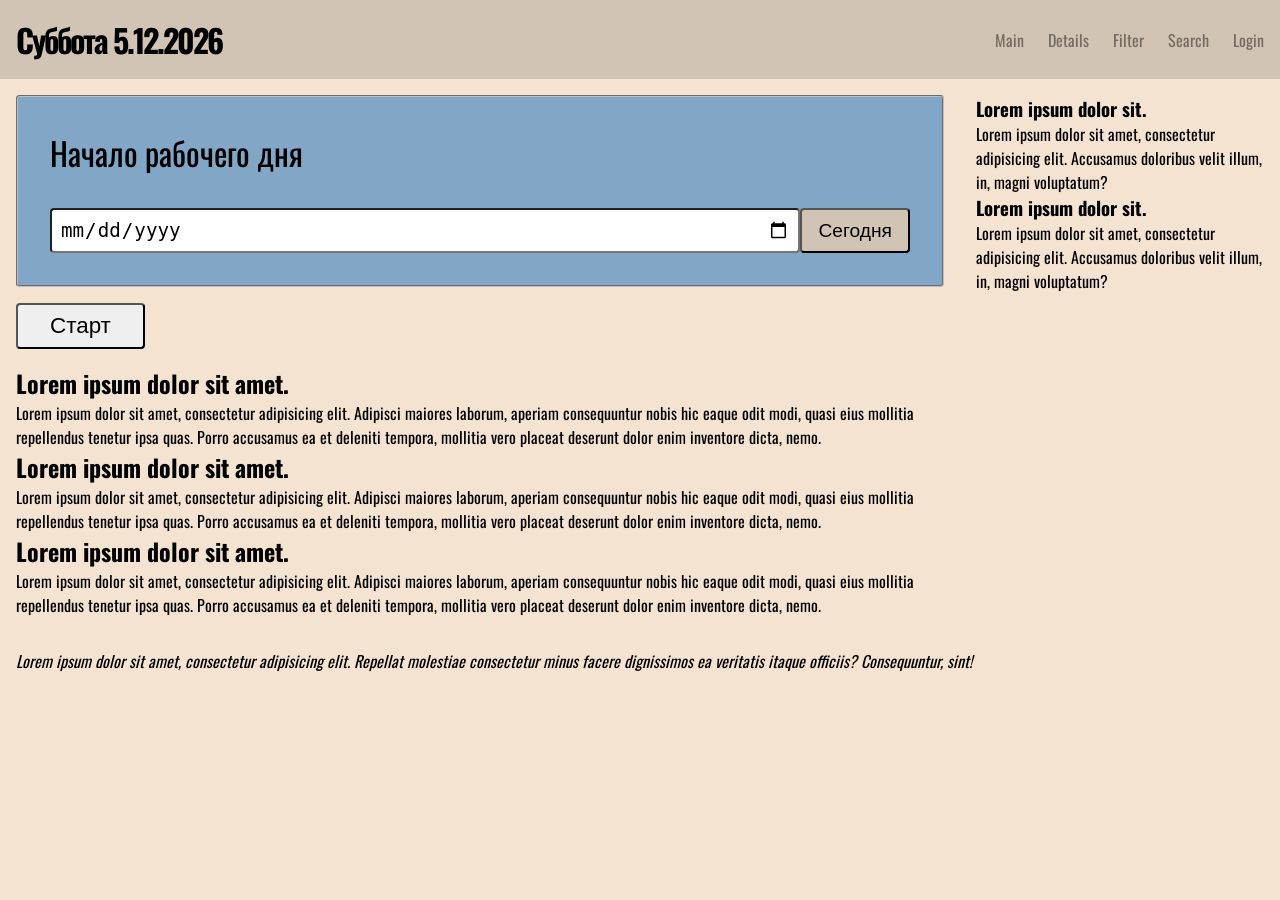
==== index.html @ 1ae12aac "Initial commit" ====
<!doctype html>
<html lang="en">
  <head>
    <meta charset="UTF-8" />
    <meta name="viewport" content="width=device-width, initial-scale=1.0" />
    <meta http-equiv="X-UA-Compatible" content="ie=edge" />
    <link rel="stylesheet" href="style.css" />
    <script src="script.js" defer></script>
    <script src="date.js" defer></script>
    <title>CSS Grid</title>
  </head>
  <body>
    <header class="header">
      <div class="header__content">
        <h1 class="header__logo">Lorem ipsum dolor.</h1>
        <nav class="nav">
          <ul class="nav__list">
            <li class="nav__item">
              <a class="nav__link" href="#">Main</a>
            </li>
            <li class="nav__item">
              <a class="nav__link" href="#">Details</a>
            </li>
            <li class="nav__item">
              <a class="nav__link" href="#">Filter</a>
            </li>
            <li class="nav__item">
              <a class="nav__link" href="#">Search</a>
            </li>
            <li class="nav__item">
              <a class="nav__link" href="#">Login</a>
            </li>
          </ul>
        </nav>
        <div class="hamburger">
          <div class="bar"></div>
          <div class="bar"></div>
          <div class="bar"></div>
        </div>
      </div>
    </header>
    <main>
      <div class="content">
        <section>
          <form action="#" class="start-day">
            <fieldset>
              <label for="start_date">Начало рабочего дня</label>
              <div class="form__group">
                <input type="date" name="start_date" id="start_date" />
                <button type="button" class="get-today" name="today" id="today">
                  Сегодня
                </button>
              </div>
            </fieldset>
            <button type="submit" name="start" id="start">Старт</button>
          </form>
        </section>
        <section>
          <h2>Lorem ipsum dolor sit amet.</h2>
          <p>
            Lorem ipsum dolor sit amet, consectetur adipisicing elit. Adipisci
            maiores laborum, aperiam consequuntur nobis hic eaque odit modi,
            quasi eius mollitia repellendus tenetur ipsa quas. Porro accusamus
            ea et deleniti tempora, mollitia vero placeat deserunt dolor enim
            inventore dicta, nemo.
          </p>
        </section>
        <section>
          <h2>Lorem ipsum dolor sit amet.</h2>
          <p>
            Lorem ipsum dolor sit amet, consectetur adipisicing elit. Adipisci
            maiores laborum, aperiam consequuntur nobis hic eaque odit modi,
            quasi eius mollitia repellendus tenetur ipsa quas. Porro accusamus
            ea et deleniti tempora, mollitia vero placeat deserunt dolor enim
            inventore dicta, nemo.
          </p>
        </section>
        <section>
          <h2>Lorem ipsum dolor sit amet.</h2>
          <p>
            Lorem ipsum dolor sit amet, consectetur adipisicing elit. Adipisci
            maiores laborum, aperiam consequuntur nobis hic eaque odit modi,
            quasi eius mollitia repellendus tenetur ipsa quas. Porro accusamus
            ea et deleniti tempora, mollitia vero placeat deserunt dolor enim
            inventore dicta, nemo.
          </p>
        </section>
      </div>
      <aside>
        <div class="card">
          <h3>Lorem ipsum dolor sit.</h3>
          <p>
            Lorem ipsum dolor sit amet, consectetur adipisicing elit. Accusamus
            doloribus velit illum, in, magni voluptatum?
          </p>
        </div>
        <div class="card">
          <h3>Lorem ipsum dolor sit.</h3>
          <p>
            Lorem ipsum dolor sit amet, consectetur adipisicing elit. Accusamus
            doloribus velit illum, in, magni voluptatum?
          </p>
        </div>
      </aside>
    </main>
    <footer>
      <div class="footer__content">
        <em
          >Lorem ipsum dolor sit amet, consectetur adipisicing elit. Repellat
          molestiae consectetur minus facere dignissimos ea veritatis itaque
          officiis? Consequuntur, sint!</em
        >
      </div>
    </footer>
  </body>
</html>
---- style.css ----
@import url("https://fonts.googleapis.com/css2?family=Oswald:wght@400;700&display=swap");

:root {
  --background: rgba(243, 227, 208, 1);
  --primary: rgba(129, 166, 198, 1);
  --secondary: rgba(210, 196, 180, 1);
  --secondary-light: rgba(243, 227, 208, 1);
  --text-low-opacity: rgba(20, 20, 20, 0.5);
  --text: rgba(20, 20, 20, 1);
}

* {
  margin: 0;
  padding: 0;
  box-sizing: border-box;
}

body {
  background-color: var(--background);
  font-family: "Oswald", sans-serif;
  font-weight: 400;
}

header {
  background-color: var(--secondary);
  max-height: 5rem;
}

main {
  display: grid;
}

.header__content,
main,
.footer__content {
  max-width: 82rem;
  margin: 0 auto;
}

.header__content,
.content,
aside,
.footer__content {
  padding: 1rem;
}

ul {
  list-style: none;
}

a {
  text-decoration: none;
  color: inherit;
}
/* Hamburger menu */
.header__content {
  display: flex;
  align-items: center;
  justify-content: space-between;
}

.header__logo {
  letter-spacing: -2px;
}

.nav {
  transition: all 0.3s ease-in-out;
}

.nav__list {
  display: flex;
  column-gap: 1.5rem;
}

.nav__link {
  color: var(--text-low-opacity);
  cursor: pointer;
  transition: all 0.4s ease-in-out;
}

.nav__link:hover,
.nav__link:focus {
  color: var(--text);
}

.hamburger {
  display: none;
}

@media (max-width: 700px) {
  .nav {
    position: fixed;
    background-color: var(--secondary);
    top: 5rem;
    left: 0;
    width: 100%;
    opacity: 0.95;
    transform: translateX(-100%);
    padding: 1rem 0;
  }

  .nav__list {
    flex-direction: column;
    align-items: center;
    row-gap: 1rem;
  }

  .hamburger {
    display: block;
    cursor: pointer;
  }

  .bar {
    height: 0.15rem;
    width: 3rem;
    background-color: var(--text-low-opacity);
    margin: 0.5rem 0;
    transition: all 0.3s ease-in-out;
  }
}

/* Classes for using in JS */
.nav__open {
  transform: translateX(0);
}

.hamburger__open .bar:nth-child(1) {
  transform: translateY(0.65rem) rotate(45deg);
}
.hamburger__open .bar:nth-child(2) {
  opacity: 0;
}
.hamburger__open .bar:nth-child(3) {
  transform: translateY(-0.65rem) rotate(-45deg);
}

/* Start day form */
.start-day {
  /* max-width: 75%;
  margin: 0 auto; */

  fieldset {
    background-color: var(--primary);
    padding: 2rem;
    border-radius: 4px;
  }

  label {
    display: block;
    font-size: 2rem;
    margin-block-end: 2rem;
  }

  .form__group {
    display: flex;
  }

  input {
    width: 100%;
    font-size: 1.2rem;
    padding: 0.5rem;
    border-radius: 4px;
  }

  .get-today {
    font-size: 1.2rem;
    padding: 0.5rem 1rem;
    border-radius: 4px;
    background-color: var(--secondary);
    transition: all 0.3s ease-in-out;
  }

  .get-today:hover,
  .get-today:active {
    background-color: var(--secondary-light);
  }

  button[type="submit"] {
    font-size: 1.4rem;
    margin-block: 1rem;
    padding: 0.5rem 2rem;
    border-radius: 4px;
  }
}

/* END Hamburger menu */

@media only screen and (min-width: 800px) {
  main {
    grid-template-columns: 1fr 20rem;
  }

  aside {
    grid-column: 2/3;
  }
}

@media only screen and (min-width: 1100px) {
  main {
    grid-template-columns: repeat(2, 1fr) 20rem;
  }

  .content {
    grid-column: 1/3;
  }

  aside {
    grid-column: -2/-1;
  }
}
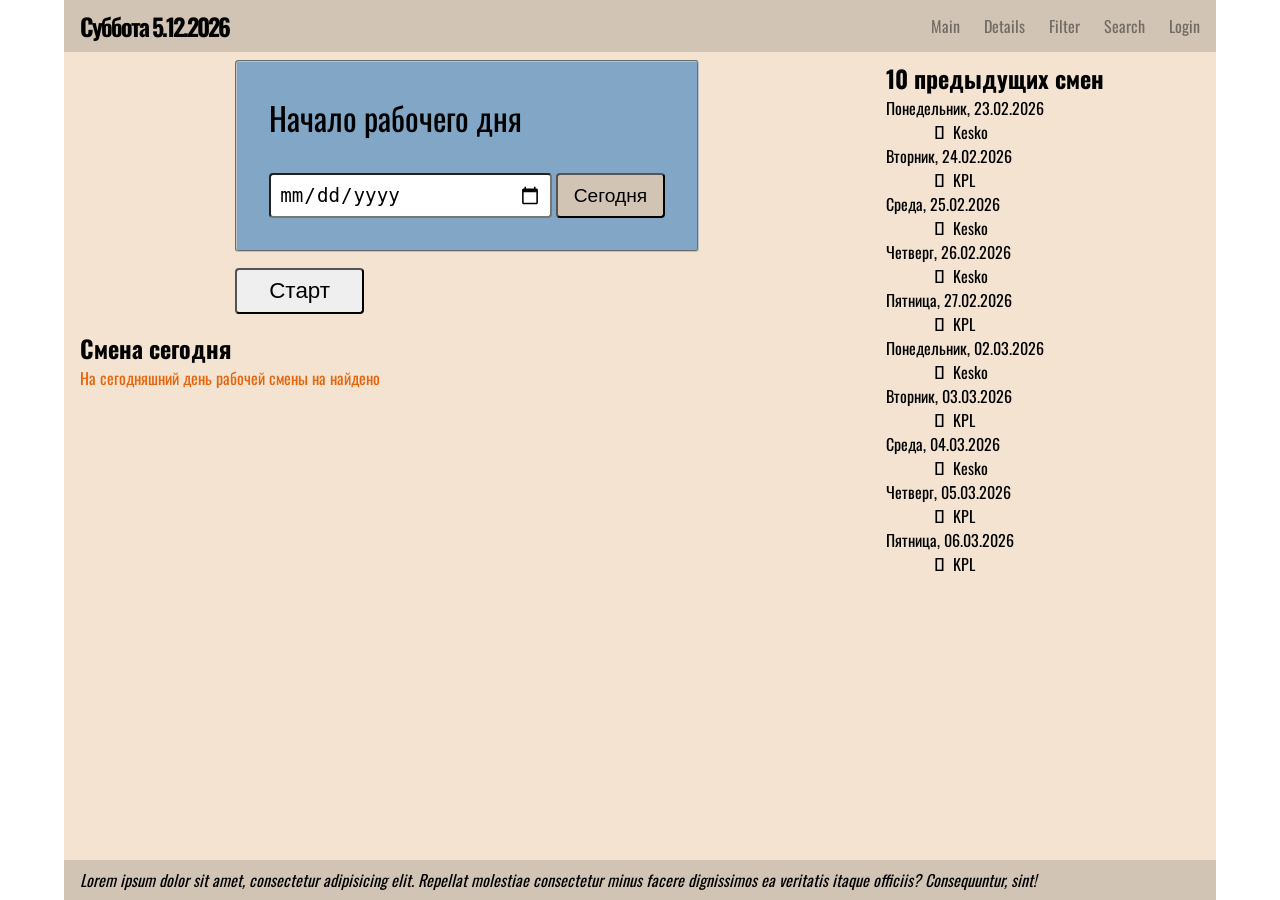
==== commit 1fc45dbe: "Moving to GitHub" ====
--- a/index.html
+++ b/index.html
@@ -4,113 +4,139 @@
     <meta charset="UTF-8" />
     <meta name="viewport" content="width=device-width, initial-scale=1.0" />
     <meta http-equiv="X-UA-Compatible" content="ie=edge" />
-    <link rel="stylesheet" href="style.css" />
-    <script src="script.js" defer></script>
-    <script src="date.js" defer></script>
+    <link
+      rel="apple-touch-icon"
+      sizes="180x180"
+      href="./assets/favicon/apple-touch-icon.png"
+    />
+    <link
+      rel="icon"
+      type="image/png"
+      sizes="32x32"
+      href="./assets/favicon/favicon-32x32.png"
+    />
+    <link
+      rel="icon"
+      type="image/png"
+      sizes="16x16"
+      href="./assets/favicon/favicon-16x16.png"
+    />
+    <link rel="manifest" href="./assets/favicon/site.webmanifest" />
+    <link rel="stylesheet" href="./assets/styles/style.css" />
+    <script src="./assets/js/script.js" defer></script>
+    <script src="./assets/js/date.js" defer></script>
     <title>CSS Grid</title>
   </head>
   <body>
-    <header class="header">
-      <div class="header__content">
-        <h1 class="header__logo">Lorem ipsum dolor.</h1>
-        <nav class="nav">
-          <ul class="nav__list">
-            <li class="nav__item">
-              <a class="nav__link" href="#">Main</a>
-            </li>
-            <li class="nav__item">
-              <a class="nav__link" href="#">Details</a>
-            </li>
-            <li class="nav__item">
-              <a class="nav__link" href="#">Filter</a>
-            </li>
-            <li class="nav__item">
-              <a class="nav__link" href="#">Search</a>
-            </li>
-            <li class="nav__item">
-              <a class="nav__link" href="#">Login</a>
-            </li>
-          </ul>
-        </nav>
-        <div class="hamburger">
-          <div class="bar"></div>
-          <div class="bar"></div>
-          <div class="bar"></div>
+    <div class="wrapper">
+      <header class="header">
+        <div class="header__content">
+          <h1 class="header__logo">Lorem ipsum dolor.</h1>
+          <nav class="nav">
+            <ul class="nav__list">
+              <li class="nav__item">
+                <a class="nav__link" href="#">Main</a>
+              </li>
+              <li class="nav__item">
+                <a class="nav__link" href="#">Details</a>
+              </li>
+              <li class="nav__item">
+                <a class="nav__link" href="#">Filter</a>
+              </li>
+              <li class="nav__item">
+                <a class="nav__link" href="#">Search</a>
+              </li>
+              <li class="nav__item">
+                <a class="nav__link" href="#">Login</a>
+              </li>
+            </ul>
+          </nav>
+          <div class="hamburger">
+            <div class="bar"></div>
+            <div class="bar"></div>
+            <div class="bar"></div>
+          </div>
         </div>
-      </div>
-    </header>
-    <main>
-      <div class="content">
-        <section>
-          <form action="#" class="start-day">
-            <fieldset>
-              <label for="start_date">Начало рабочего дня</label>
-              <div class="form__group">
-                <input type="date" name="start_date" id="start_date" />
-                <button type="button" class="get-today" name="today" id="today">
-                  Сегодня
-                </button>
-              </div>
-            </fieldset>
-            <button type="submit" name="start" id="start">Старт</button>
-          </form>
-        </section>
-        <section>
-          <h2>Lorem ipsum dolor sit amet.</h2>
-          <p>
-            Lorem ipsum dolor sit amet, consectetur adipisicing elit. Adipisci
-            maiores laborum, aperiam consequuntur nobis hic eaque odit modi,
-            quasi eius mollitia repellendus tenetur ipsa quas. Porro accusamus
-            ea et deleniti tempora, mollitia vero placeat deserunt dolor enim
-            inventore dicta, nemo.
-          </p>
-        </section>
-        <section>
-          <h2>Lorem ipsum dolor sit amet.</h2>
-          <p>
-            Lorem ipsum dolor sit amet, consectetur adipisicing elit. Adipisci
-            maiores laborum, aperiam consequuntur nobis hic eaque odit modi,
-            quasi eius mollitia repellendus tenetur ipsa quas. Porro accusamus
-            ea et deleniti tempora, mollitia vero placeat deserunt dolor enim
-            inventore dicta, nemo.
-          </p>
-        </section>
-        <section>
-          <h2>Lorem ipsum dolor sit amet.</h2>
-          <p>
-            Lorem ipsum dolor sit amet, consectetur adipisicing elit. Adipisci
-            maiores laborum, aperiam consequuntur nobis hic eaque odit modi,
-            quasi eius mollitia repellendus tenetur ipsa quas. Porro accusamus
-            ea et deleniti tempora, mollitia vero placeat deserunt dolor enim
-            inventore dicta, nemo.
-          </p>
-        </section>
-      </div>
-      <aside>
-        <div class="card">
-          <h3>Lorem ipsum dolor sit.</h3>
-          <p>
-            Lorem ipsum dolor sit amet, consectetur adipisicing elit. Accusamus
-            doloribus velit illum, in, magni voluptatum?
-          </p>
+      </header>
+      <main class="main">
+        <div class="main__content">
+          <section>
+            <form action="#" class="start" method="post">
+              <fieldset>
+                <label for="start__date" class="start__label"
+                  >Начало рабочего дня</label
+                >
+                <div class="start__group">
+                  <input
+                    type="date"
+                    name="start_date"
+                    id="start_date"
+                    class="start__date"
+                  />
+                  <button
+                    type="button"
+                    class="start__today"
+                    name="today"
+                    id="today"
+                  >
+                    Сегодня
+                  </button>
+                </div>
+              </fieldset>
+              <button
+                type="submit"
+                name="start"
+                id="start"
+                class="start__submit"
+              >
+                Старт
+              </button>
+            </form>
+          </section>
+          <section class="progress">
+            <h2 class="progress__title">Смена сегодня</h2>
+            <p class="progress__item warning">
+              На сегодняшний день рабочей смены на найдено
+            </p>
+          </section>
         </div>
-        <div class="card">
-          <h3>Lorem ipsum dolor sit.</h3>
-          <p>
-            Lorem ipsum dolor sit amet, consectetur adipisicing elit. Accusamus
-            doloribus velit illum, in, magni voluptatum?
-          </p>
+      </main>
+      <aside class="aside">
+        <div class="history">
+          <h2 class="history__title">10 предыдущих смен</h2>
+          <dl>
+            <dt><a href="#">Понедельник, 23.02.2026</a></dt>
+            <dd>Kesko</dd>
+            <dt><a href="#">Вторник, 24.02.2026</a></dt>
+            <dd>KPL</dd>
+            <dt><a href="#">Среда, 25.02.2026</a></dt>
+            <dd>Kesko</dd>
+            <dt><a href="#">Четверг, 26.02.2026</a></dt>
+            <dd>Kesko</dd>
+            <dt><a href="#">Пятница, 27.02.2026</a></dt>
+            <dd>KPL</dd>
+            <dt><a href="#">Понедельник, 02.03.2026</a></dt>
+            <dd>Kesko</dd>
+            <dt><a href="#">Вторник, 03.03.2026</a></dt>
+            <dd>KPL</dd>
+            <dt><a href="#">Среда, 04.03.2026</a></dt>
+            <dd>Kesko</dd>
+            <dt><a href="#">Четверг, 05.03.2026</a></dt>
+            <dd>KPL</dd>
+            <dt><a href="#">Пятница, 06.03.2026</a></dt>
+            <dd>KPL</dd>
+          </dl>
         </div>
       </aside>
-    </main>
-    <footer>
-      <div class="footer__content">
-        <em
-          >Lorem ipsum dolor sit amet, consectetur adipisicing elit. Repellat
-          molestiae consectetur minus facere dignissimos ea veritatis itaque
-          officiis? Consequuntur, sint!</em
-        >
-      </div>
-    </footer>
+      <footer class="footer">
+        <div class="footer__content">
+          <em
+            >Lorem ipsum dolor sit amet, consectetur adipisicing elit. Repellat
+            molestiae consectetur minus facere dignissimos ea veritatis itaque
+            officiis? Consequuntur, sint!</em
+          >
+        </div>
+      </footer>
+    </div>
   </body>
 </html>
--- a/assets/styles/style.css
+++ b/assets/styles/style.css
@@ -0,0 +1,273 @@
+@import url("https://fonts.googleapis.com/css2?family=Oswald:wght@400;700&display=swap");
+
+:root {
+  --background: rgba(243, 227, 208, 1);
+  --primary: rgba(129, 166, 198, 1);
+  --secondary: rgba(210, 196, 180, 1);
+  --text-low-opacity: rgba(20, 20, 20, 0.5);
+  --text: rgba(20, 20, 20, 1);
+  --warning: rgba(230, 100, 10, 1);
+  --danger: rgba(240, 20, 20, 1);
+}
+
+* {
+  margin: 0;
+  padding: 0;
+  box-sizing: border-box;
+}
+
+body {
+  font-family: "Oswald", sans-serif;
+  font-weight: 400;
+}
+
+.wrapper {
+  background-color: var(--background);
+  display: grid;
+  grid-template-rows: 4rem minmax(min-content, max-content) 1fr minmax(
+      min-content,
+      max-content
+    );
+  max-width: 72rem;
+  margin: 0 auto;
+  min-height: 100vh;
+}
+
+.header,
+.footer {
+  background-color: var(--secondary);
+  padding: 0.5rem 1rem;
+}
+
+.main {
+  grid-row: 2 / 3;
+  padding: 0.5rem 1rem;
+}
+
+.aside {
+  grid-row: 3 / 4;
+  padding: 0.5rem 1rem;
+}
+
+.footer {
+  grid-row: 4 / 5;
+  padding: 0.5rem 1rem;
+}
+
+/* .header__content,
+main,
+.footer__content {
+  max-width: 82rem;
+  margin: 0 auto;
+} */
+
+/* .header__content,
+.content,
+aside,
+.footer__content {
+  padding: 1rem;
+} */
+
+ul {
+  list-style: none;
+}
+
+a {
+  text-decoration: none;
+  color: inherit;
+}
+
+dd {
+  margin-inline-start: 3rem;
+}
+
+dd:before {
+  content: "𖤘";
+  margin-inline-end: 0.5rem;
+}
+/*********************************************************/
+/* Hamburger menu styles (mobile first) */
+/*********************************************************/
+.header__content {
+  display: flex;
+  align-items: center;
+  justify-content: space-between;
+}
+
+.header__logo {
+  font-size: 1.5rem;
+  letter-spacing: -2px;
+}
+
+.nav {
+  transition: all 0.3s ease-in-out;
+}
+
+.nav__list {
+  display: flex;
+  column-gap: 1.5rem;
+}
+
+.nav__link {
+  color: var(--text-low-opacity);
+  cursor: pointer;
+  transition: all 0.4s ease-in-out;
+}
+
+.nav__link:hover,
+.nav__link:focus {
+  color: var(--text);
+}
+
+.hamburger {
+  display: none;
+}
+
+/*********************************************************/
+/* START form styles (mobile first) */
+/*********************************************************/
+.start {
+  max-width: 29rem;
+  margin: 0 auto;
+
+  fieldset {
+    background-color: var(--primary);
+    padding: 2rem;
+    border-radius: 4px;
+  }
+
+  .start__label {
+    display: block;
+    font-size: 2rem;
+    margin-block-end: 2rem;
+  }
+
+  .start__group {
+    display: flex;
+    gap: 0.25rem;
+  }
+
+  .start__date {
+    width: 100%;
+    font-size: 1.2rem;
+    padding: 0.5rem;
+    border-radius: 4px;
+  }
+
+  .start__today {
+    font-size: 1.2rem;
+    padding: 0.5rem 1rem;
+    border-radius: 4px;
+    background-color: var(--secondary);
+    transition: all 0.3s ease-in-out;
+  }
+
+  .start__today:hover,
+  .start__today:active {
+    background-color: var(--secondary-light);
+  }
+
+  .start__submit {
+    font-size: 1.4rem;
+    margin-block: 1rem;
+    padding: 0.5rem 2rem;
+    border-radius: 4px;
+  }
+}
+
+/* Классы-утилиты */
+.warning {
+  color: var(--warning);
+}
+
+@media (max-width: 700px) {
+  .nav {
+    position: fixed;
+    background-color: var(--secondary);
+    top: 4rem;
+    left: 0;
+    width: 100%;
+    opacity: 0.95;
+    transform: translateX(-100%);
+    padding: 1rem 0;
+  }
+
+  .nav__list {
+    flex-direction: column;
+    align-items: center;
+    row-gap: 1rem;
+  }
+
+  .hamburger {
+    display: block;
+    cursor: pointer;
+  }
+
+  .bar {
+    height: 0.15rem;
+    width: 2rem;
+    background-color: var(--text-low-opacity);
+    margin: 0.5rem 0;
+    transition: all 0.3s ease-in-out;
+  }
+}
+
+/* Classes for using in JS */
+.nav__open {
+  transform: translateX(0);
+}
+
+.hamburger__open .bar:nth-child(1) {
+  transform: translateY(0.65rem) rotate(45deg);
+}
+.hamburger__open .bar:nth-child(2) {
+  opacity: 0;
+}
+.hamburger__open .bar:nth-child(3) {
+  transform: translateY(-0.65rem) rotate(-45deg);
+}
+/* END Hamburger menu */
+@media (max-width: 400px) {
+  .start__group {
+    flex-direction: column;
+  }
+}
+
+@media only screen and (min-width: 800px) {
+  .wrapper {
+    grid-template-columns: 1fr minmax(max-content, 30%);
+    grid-template-rows: minmax(min-content, max-content) 1fr auto;
+  }
+  .header {
+    grid-column: 1 / -1;
+  }
+  .main {
+    /* grid-template-columns: 1fr 20rem; */
+    grid-column: 1 / 2;
+    grid-row: 2 / 3;
+  }
+
+  .aside {
+    grid-column: 2 / 3;
+    grid-row: 2 / 3;
+  }
+
+  .footer {
+    grid-column: 1 / -1;
+    grid-row: 3 / 4;
+  }
+}
+
+@media only screen and (min-width: 1100px) {
+  main {
+    grid-template-columns: repeat(2, 1fr) 20rem;
+  }
+
+  .content {
+    grid-column: 1/3;
+  }
+
+  aside {
+    grid-column: -2/-1;
+  }
+}
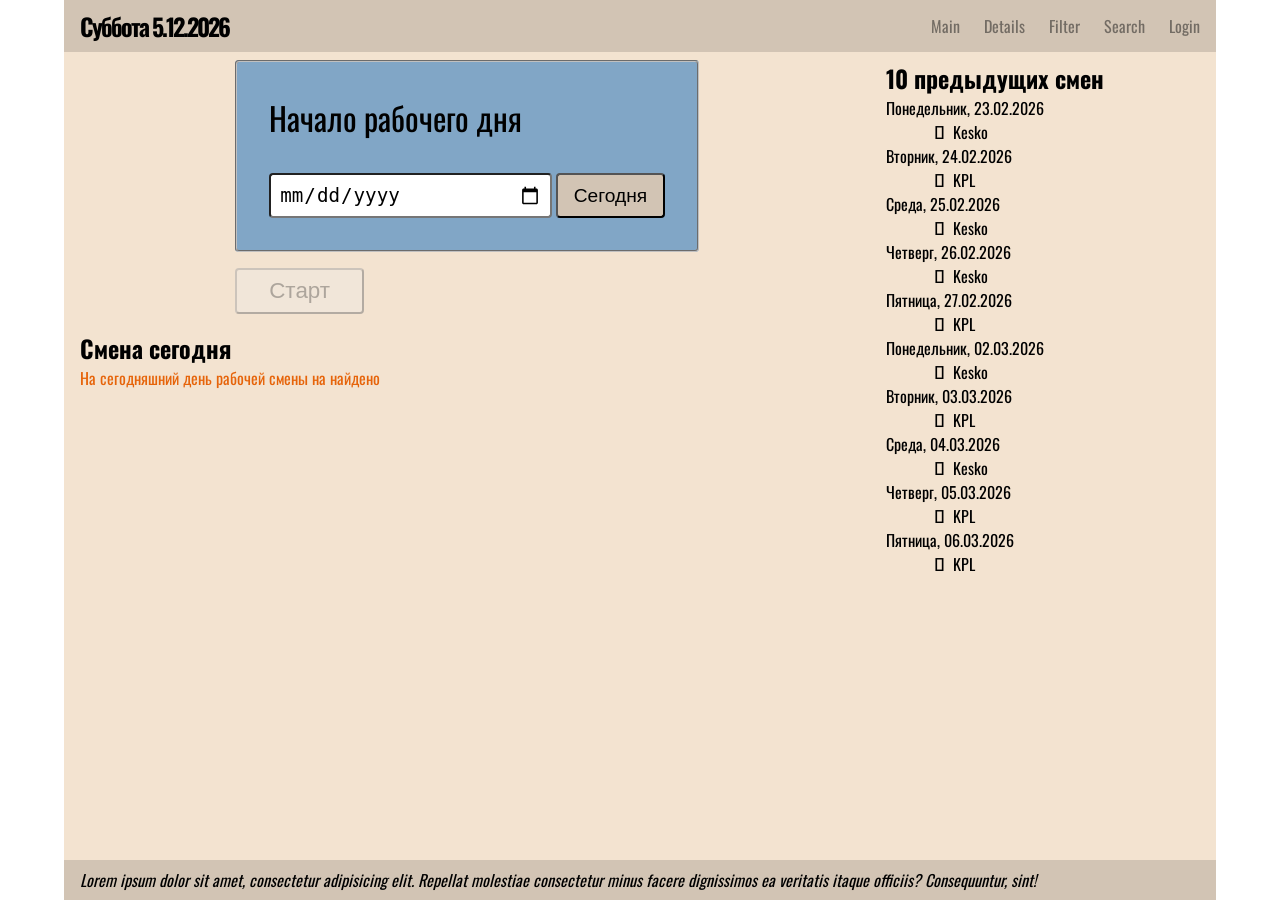
==== commit aadaffce: "Dialog window" ====
--- a/index.html
+++ b/index.html
@@ -25,6 +25,7 @@
     <link rel="stylesheet" href="./assets/styles/style.css" />
     <script src="./assets/js/script.js" defer></script>
     <script src="./assets/js/date.js" defer></script>
+    <script src="./assets/js/data.js" defer></script>
     <title>CSS Grid</title>
   </head>
   <body>
@@ -84,10 +85,11 @@
                 </div>
               </fieldset>
               <button
-                type="submit"
+                type="button"
                 name="start"
                 id="start"
                 class="start__submit"
+                disabled
               >
                 Старт
               </button>
@@ -138,5 +140,29 @@
         </div>
       </footer>
     </div>
+    <dialog id="data_dialog" class="data_dialog" autofocus="">
+      <h3>Детальная информация</h3>
+      <p class="working-date"></p>
+      <form method="dialog" class="data_dialog__form">
+        <div class="form__group">
+          <label for="start-time">Время начала</label>
+          <input type="time" id="start-time" name="start-time" required />
+        </div>
+        <div class="form__group">
+          <label for="start-ml">Стартовый пробег</label>
+          <input type="number" id="start-ml" name="start-ml" required />
+        </div>
+        <div class="form__group">
+          <label for="end-time">Время окончания</label>
+          <input type="time" id="end-time" name="end-time" required />
+        </div>
+        <div class="form__group">
+          <label for="end-ml">Конечный пробег</label>
+          <input type="number" id="end-ml" name="end-ml" required />
+        </div>
+        <button id="confirm" value="confirm">Подтвердить</button>
+        <button id="cancel" value="cancel">Отмена</button>
+      </form>
+    </dialog>
   </body>
 </html>
--- a/assets/styles/style.css
+++ b/assets/styles/style.css
@@ -54,20 +54,6 @@
   padding: 0.5rem 1rem;
 }
 
-/* .header__content,
-main,
-.footer__content {
-  max-width: 82rem;
-  margin: 0 auto;
-} */
-
-/* .header__content,
-.content,
-aside,
-.footer__content {
-  padding: 1rem;
-} */
-
 ul {
   list-style: none;
 }
@@ -174,7 +160,29 @@
     border-radius: 4px;
   }
 }
-
+/*********************************************************/
+/* START dialog styles (mobile first) */
+/*********************************************************/
+.data_dialog {
+  border: none;
+  border-radius: 4px;
+  padding: 2rem;
+  max-width: 20rem;
+  margin: 0 auto;
+  margin-block-start: clamp(1rem, 25vw, 5rem);
+  background-color: var(--background);
+}
+
+.data_dialog::backdrop {
+  backdrop-filter: blur(2px);
+}
+
+.form__group {
+  display: flex;
+  flex-direction: column;
+  gap: 0.5rem;
+  margin-block-end: 1rem;
+}
 /* Классы-утилиты */
 .warning {
   color: var(--warning);
